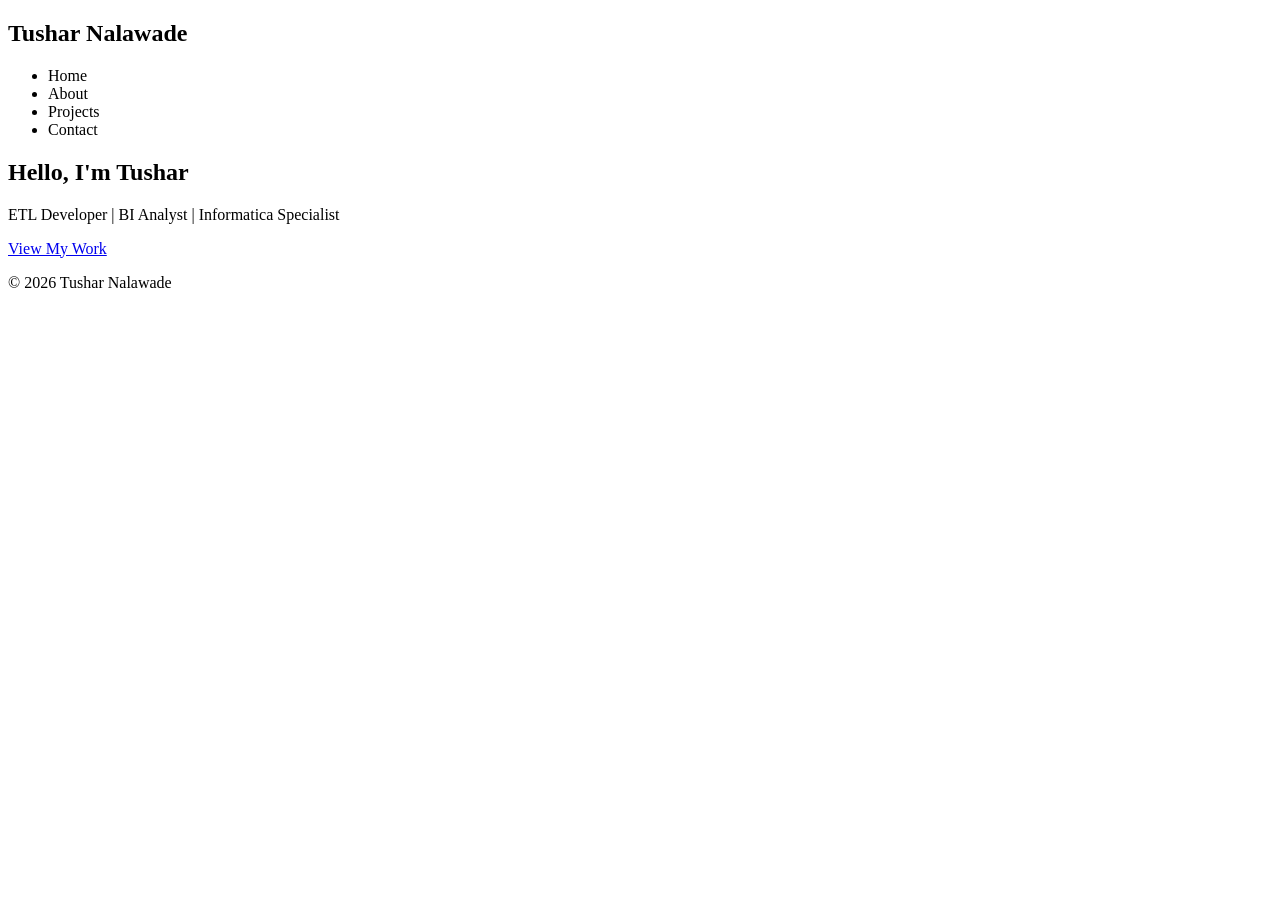
==== index.html @ dcb2055c "Create index.html" ====
<!DOCTYPE html>
<html lang="en">
<head>
    <meta charset="UTF-8" />
    <meta name="viewport" content="width=device-width, initial-scale=1.0" />
    <title>Tushar Nalawade | Portfolio</title>
    <link rel="stylesheet" href="style.css">
</head>
<body>

<header>
    <nav>
        <h1 class="logo">Tushar Nalawade</h1>
        <ul>
            <li>Home</li>
            <li>About</li>
            <li>Projects</li>
            <li>Contact</li>
        </ul>
    </nav>
</header>

<section class="hero">
    <h2>Hello, I'm <span>Tushar</span></h2>
    <p>ETL Developer | BI Analyst | Informatica Specialist</p>
    <a href="projects.html" class="btn">View My Work</a>
</section>

<footer>
    <p>© 2026 Tushar Nalawade</p>
</footer>

</body>
</html>
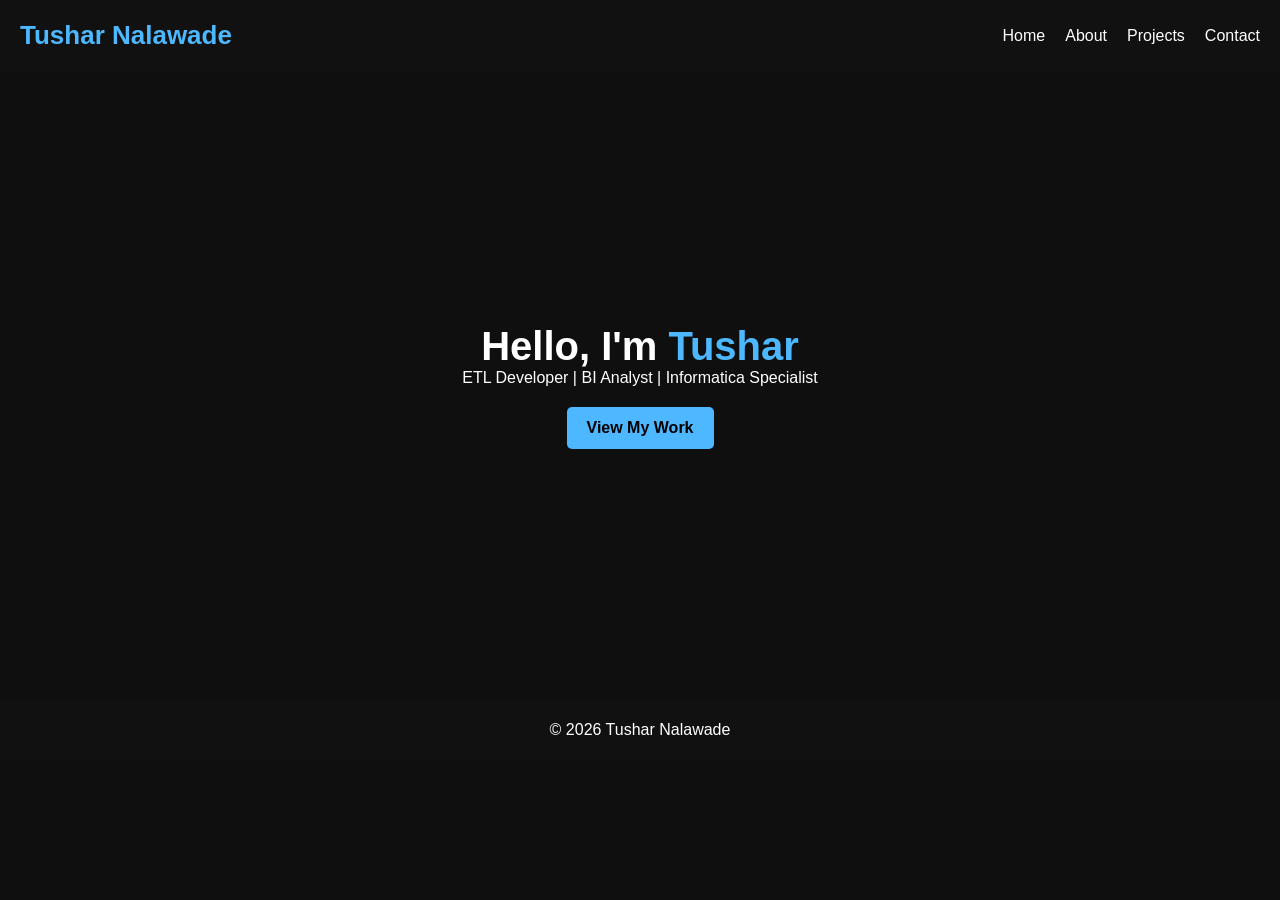
==== commit e417173f: "Update index.html" ====
--- a/index.html
+++ b/index.html
@@ -4,6 +4,7 @@
     <meta charset="UTF-8" />
     <meta name="viewport" content="width=device-width, initial-scale=1.0" />
     <title>Tushar Nalawade | Portfolio</title>
+
     <link rel="stylesheet" href="style.css">
 </head>
 <body>
@@ -12,10 +13,10 @@
     <nav>
         <h1 class="logo">Tushar Nalawade</h1>
         <ul>
-            <li>Home</li>
-            <li>About</li>
-            <li>Projects</li>
-            <li>Contact</li>
+            <li><a href="index.html">Home</a></li>
+            <li><a href="about.html">About</a></li>
+            <li><a href="projects.html">Projects</a></li>
+            <li><a href="contact.html">Contact</a></li>
         </ul>
     </nav>
 </header>
@@ -23,7 +24,7 @@
 <section class="hero">
     <h2>Hello, I'm <span>Tushar</span></h2>
     <p>ETL Developer | BI Analyst | Informatica Specialist</p>
-    <a href="projects.html" class="btn">View My Work</a>
+    <a class="btn" href="projects.html">View My Work</a>
 </section>
 
 <footer>
--- a/style.css
+++ b/style.css
@@ -0,0 +1,67 @@
+* { margin: 0; padding: 0; box-sizing: border-box; }
+
+body {
+    font-family: Arial;
+    background: #0f0f0f;
+    color: #fff;
+}
+
+header {
+    background: #111;
+    padding: 20px;
+}
+
+nav {
+    display: flex;
+    justify-content: space-between;
+    align-items: center;
+}
+
+.logo { font-size: 26px; color: #4db8ff; }
+
+nav ul { display: flex; gap: 20px; list-style: none; }
+
+nav ul li a {
+    color: #fff;
+    text-decoration: none;
+}
+
+nav ul li a:hover { color: #4db8ff; }
+
+.hero {
+    height: 70vh;
+    display: flex;
+    flex-direction: column;
+    justify-content: center;
+    align-items: center;
+}
+
+.hero h2 { font-size: 40px; }
+.hero span { color: #4db8ff; }
+
+.btn {
+    margin-top: 20px;
+    padding: 12px 20px;
+    background: #4db8ff;
+    border-radius: 5px;
+    color: #000;
+    text-decoration: none;
+    font-weight: bold;
+}
+
+section { padding: 50px; text-align: center; }
+
+.project-card {
+    background: #1a1a1a;
+    padding: 20px;
+    margin: 20px auto;
+    width: 60%;
+    border-radius: 10px;
+    text-align: left;
+}
+
+footer {
+    padding: 20px;
+    text-align: center;
+    background: #111;
+}
